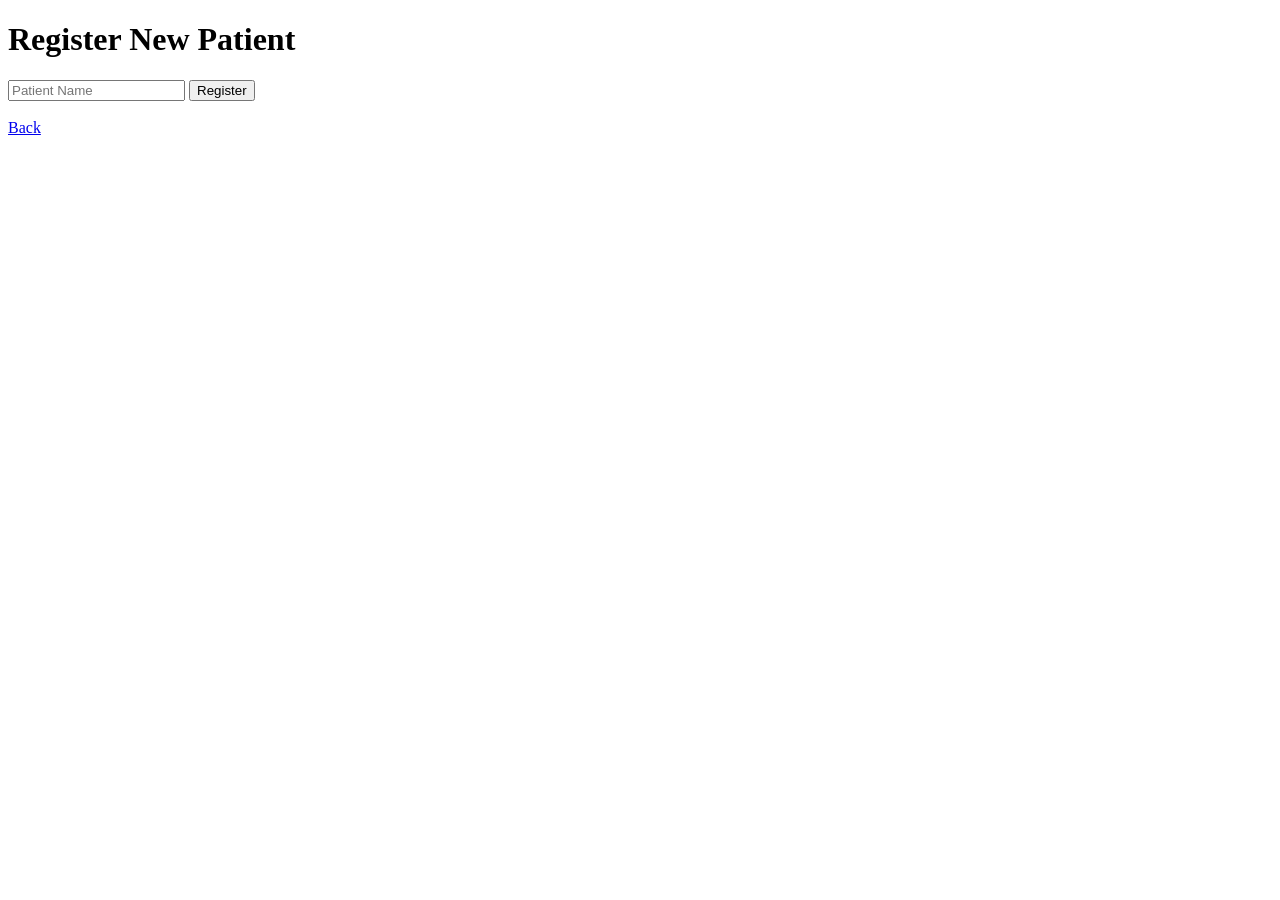
==== templates/add_patient.html @ 76bea2bb "Fix template folder name typo: rename 'templets' to 'templates'" ====
<!DOCTYPE html>
<html>
<head>
<title>Add Patient</title>
</head>
<body>

<h1>Register New Patient</h1>

<form method="POST">
<input type="text" name="name" placeholder="Patient Name" required>
<button type="submit">Register</button>
</form>

<br>
<a href="/">Back</a>

</body>
</html>
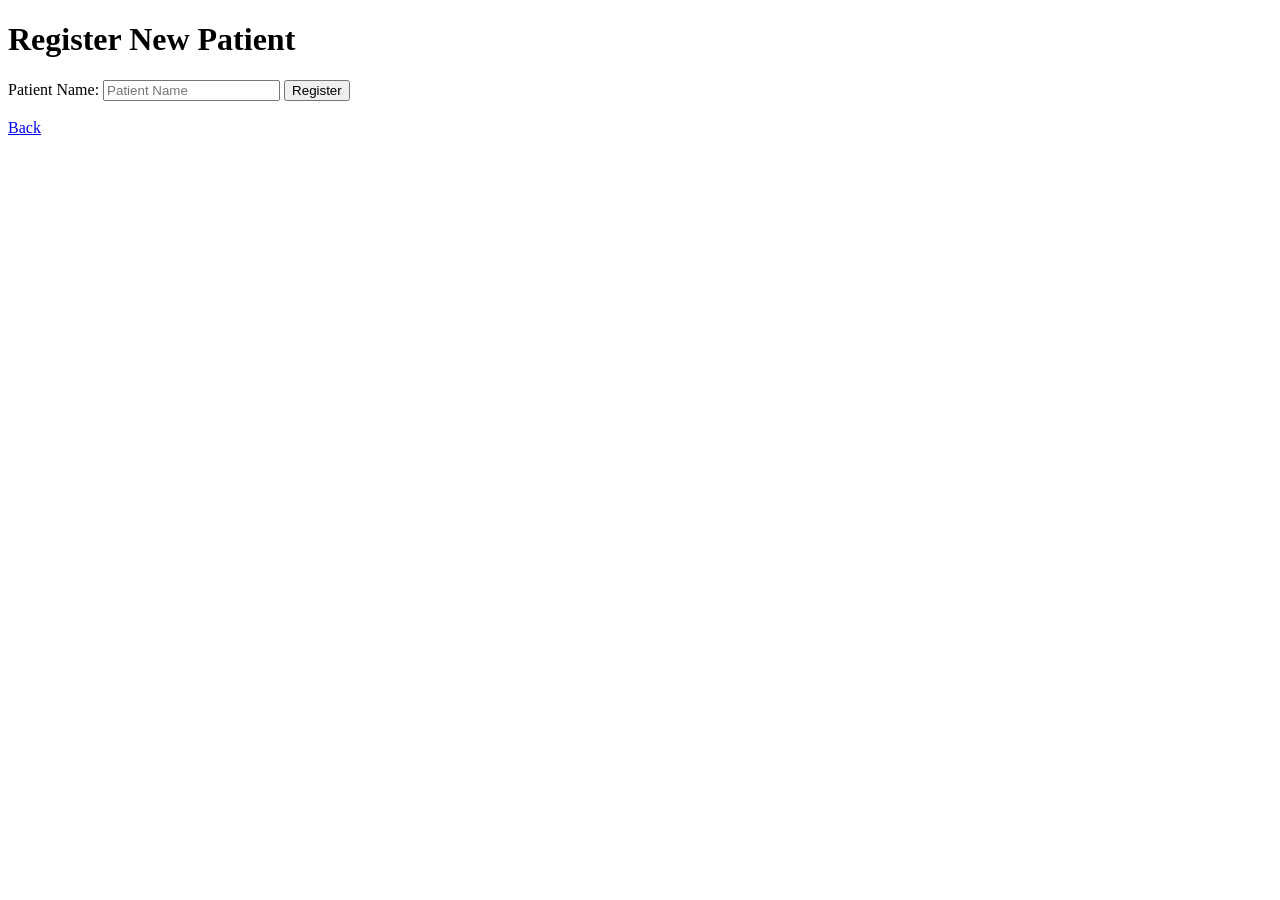
==== commit bf3cc1e5: "Add CSS link to html templates for styling" ====
--- a/templates/add_patient.html
+++ b/templates/add_patient.html
@@ -1,15 +1,17 @@
 <!DOCTYPE html>
 <html>
 <head>
-<title>Add Patient</title>
+<link rel="stylesheet" href="{{ url_for('static', filename='style.css') }}">
+  <title>Add Patient</title>
 </head>
 <body>
 
 <h1>Register New Patient</h1>
 
-<form method="POST">
-<input type="text" name="name" placeholder="Patient Name" required>
-<button type="submit">Register</button>
+<form method="POST" action="/add_patient">
+  <label for="name">Patient Name:</label>
+  <input type="text" id="name" name="name" placeholder="Patient Name" required>
+  <button type="submit">Register</button>
 </form>
 
 <br>
